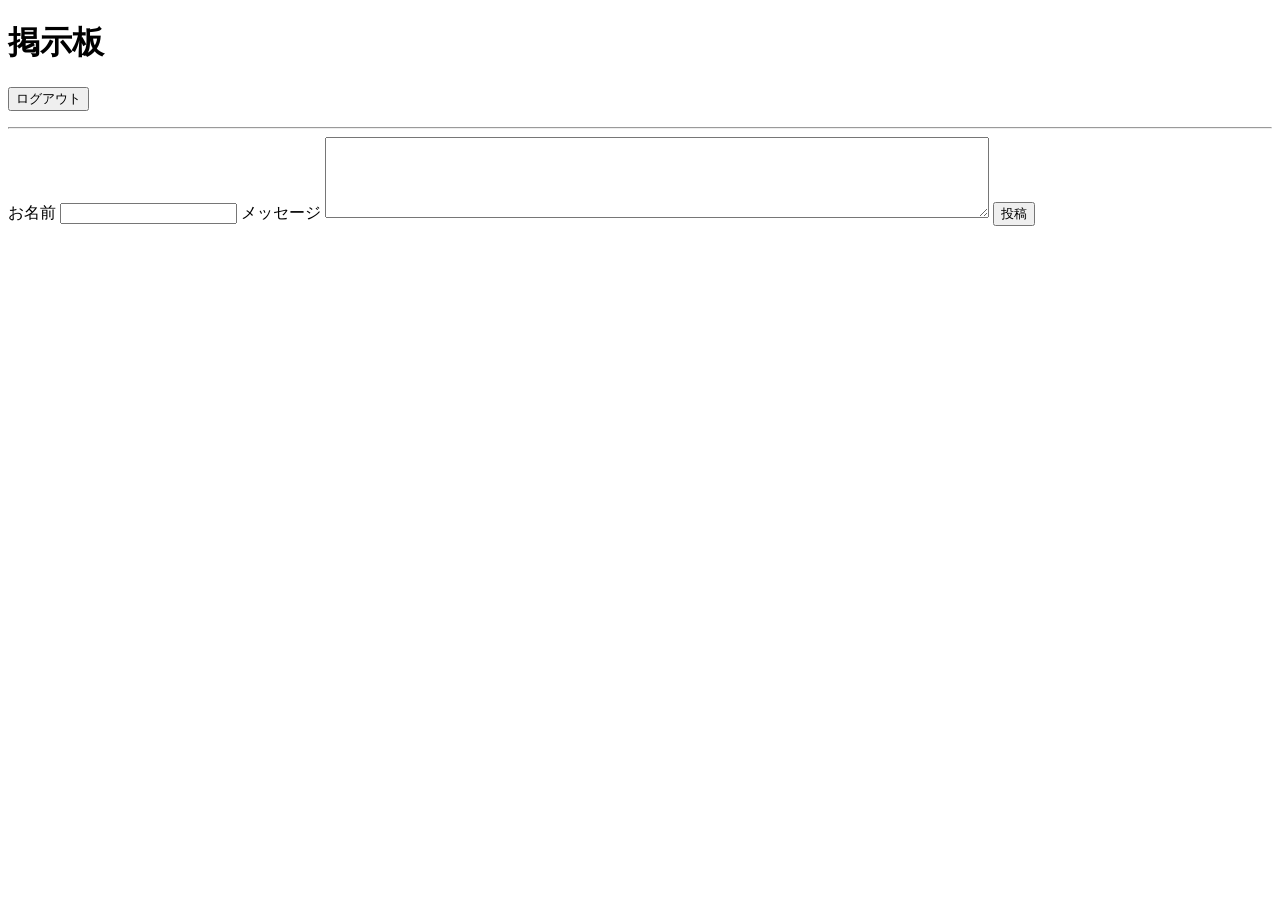
==== Bulletin board site/target/classes/templates/customers/index.html @ 6d7e5c38 "h2 jap version finished" ====
<!DOCTYPE html>
<html xmlns:th="http://www.thymeleaf.org" xmlns:xsi="http://www.w3.org/2001/XMLSchema-instance"
      xsi:schemaLocation="http://www.thymeleaf.org ">
<head>
    <meta charset="UTF-8"/>
    <title>掲示板サイト</title>
    <link href="../../staic/css/style.css" rel="stylesheet" type="text/css" th:href="@{/css/style.css}"/>
</head>
<body>
<header>
    <h1>掲示板</h1>
    <form th:action="@{/logout}" method="post">
        <input type="submit" class="btn btn-default btn-xs" value="ログアウト" />
    </form>
</header>
<main>
    <div>
        <div id="board-area">
            <div class="table">
                <div class="block_line" th:each="customer : ${customers}">
                    <p class="input_name" th:text="${customer.username}"></p>
                    <p class="input_message" th:text="${customer.message}"></p>
                    <p class="input_dt" th:text="${customer.time}"></p>
                </div>
            </div>
<!--            <table>-->
<!--                <tr th:each="customer : ${customers}" >-->
<!--                    <td class="input_name" th:text="${customer.name}"></td>-->
<!--                    <td class="input_message" th:text="${customer.message}"></td>-->
<!--                    <td class="input_dt" th:text="${customer.time}"></td>-->
<!--                </tr>-->
<!--            </table>-->
        </div>
        <hr>
        <form th:action="@{customers/add}" method="post" th:object="${bulletinBoardForm}">
            <label class="name">お名前</label>
            <input type="text" id="username" name="username" th:field="*{username}">
            <label class="message">メッセージ</label>
            <textarea id="message" name="message" rows="5" cols="80" th:field="*{message}"></textarea>
            <button type="submit">投稿</button>
        </form>
    </div>
</main>
</body>
</html>
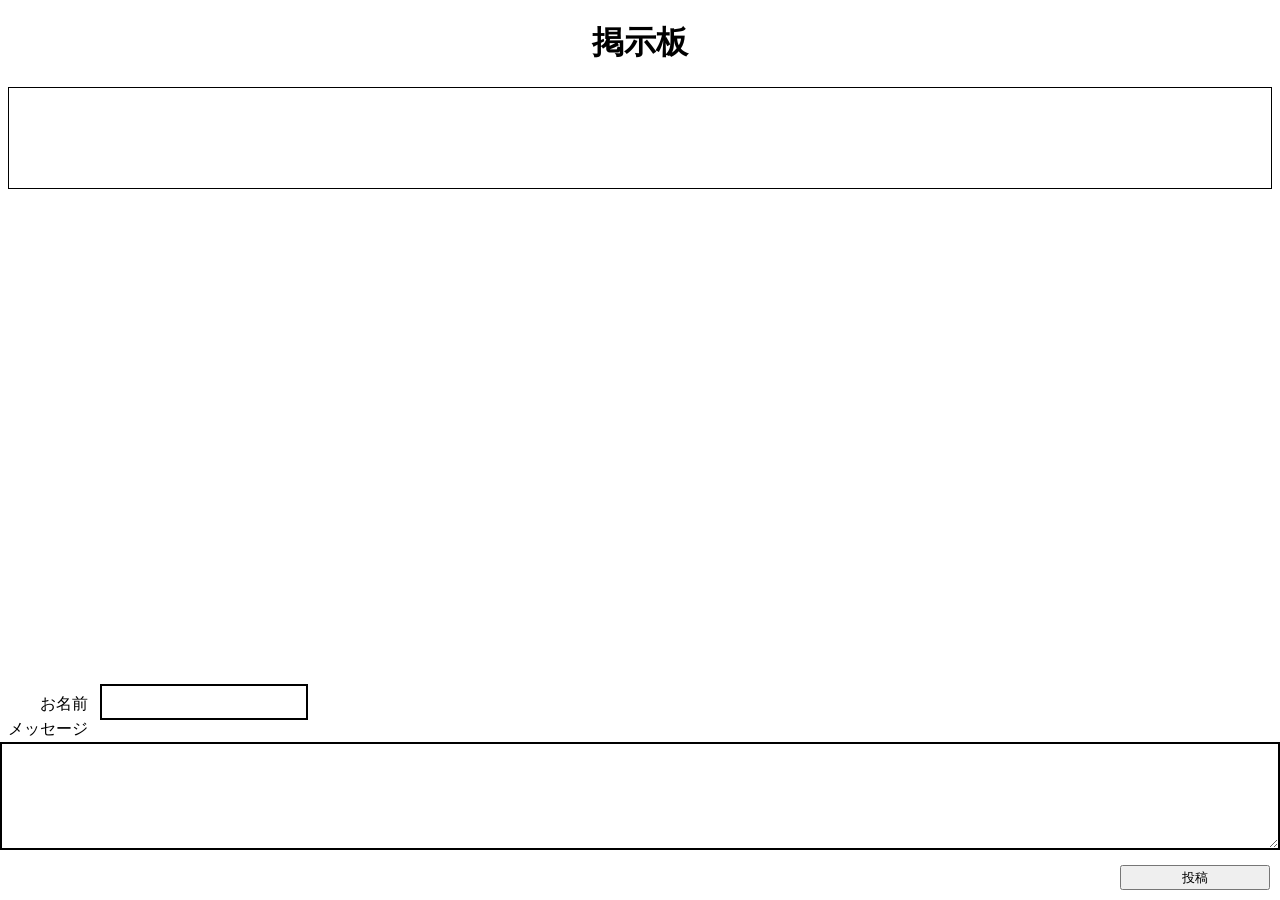
==== commit c870688e: "modify the design" ====
--- a/Bulletin board site/target/classes/templates/customers/index.html
+++ b/Bulletin board site/target/classes/templates/customers/index.html
@@ -4,7 +4,7 @@
 <head>
     <meta charset="UTF-8"/>
     <title>掲示板サイト</title>
-    <link href="../../staic/css/style.css" rel="stylesheet" type="text/css" th:href="@{/css/style.css}"/>
+    <link href="../../static/css/style.css" rel="stylesheet" type="text/css" th:href="@{/css/style.css}"/>
 </head>
 <body>
 <header>
@@ -15,12 +15,12 @@
 </header>
 <main>
     <div>
-        <div id="board-area">
+        <div class="board-area">
             <div class="table">
                 <div class="block_line" th:each="customer : ${customers}">
                     <p class="input_name" th:text="${customer.username}"></p>
                     <p class="input_message" th:text="${customer.message}"></p>
-                    <p class="input_dt" th:text="${customer.time}"></p>
+                    <p class="input_dt" th:text="${customer.dt}"></p>
                 </div>
             </div>
 <!--            <table>-->
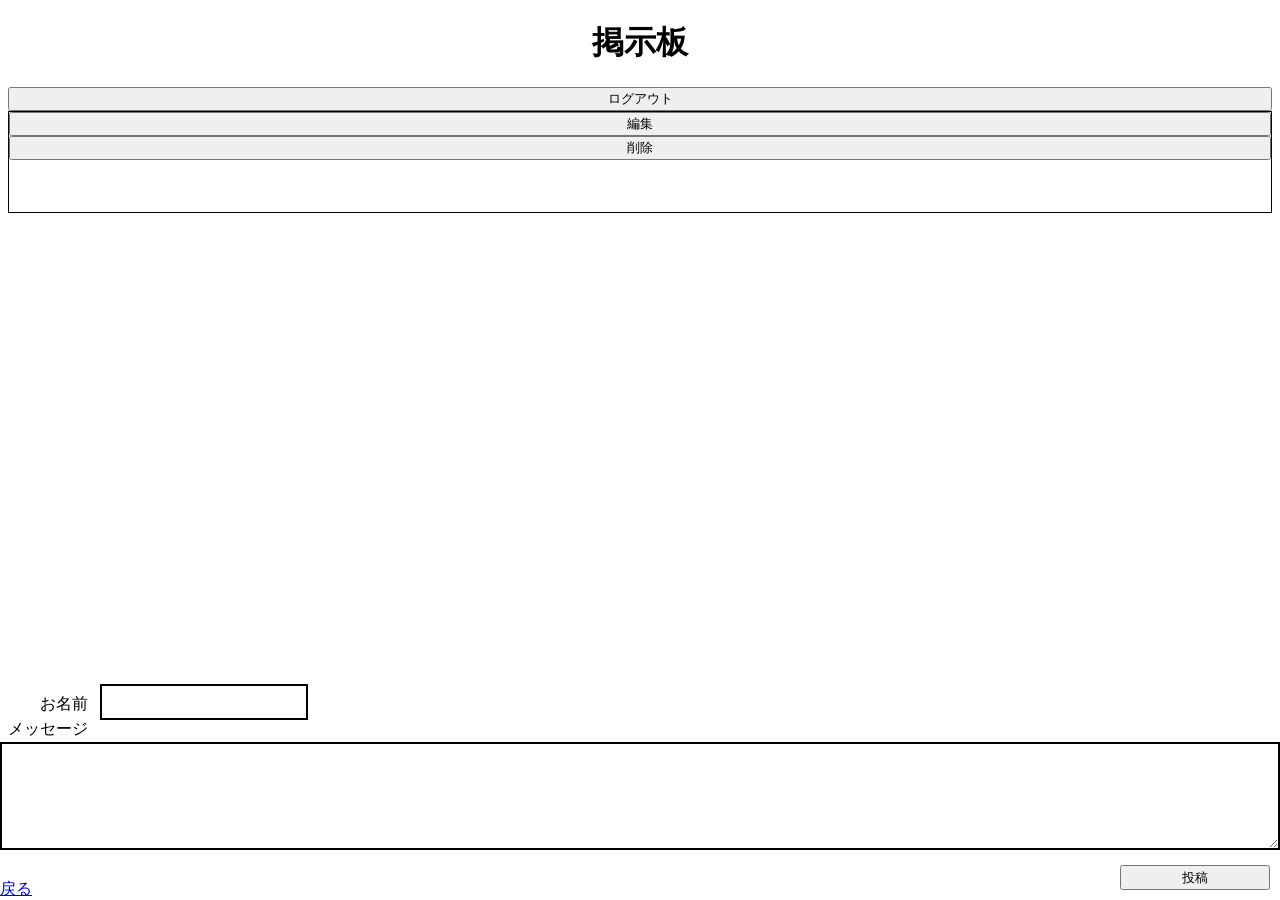
==== commit c5cb3303: "in the middle implement" ====
--- a/Bulletin board site/target/classes/templates/customers/index.html
+++ b/Bulletin board site/target/classes/templates/customers/index.html
@@ -21,6 +21,14 @@
                     <p class="input_name" th:text="${customer.username}"></p>
                     <p class="input_message" th:text="${customer.message}"></p>
                     <p class="input_dt" th:text="${customer.dt}"></p>
+                    <form th:action="@{/customers/edit}" method="get">
+                        <input type="submit" class="btn btn-outline-primary" name="form" value="編集">
+                        <input type="hidden" name="id" th:value="${customer.id}">
+                    </form>
+                    <form th:action="@{/customers/delete}" method="post">
+                        <input type="submit" class="btn btn-outline-danger" value="削除">
+                        <input type="hidden" name="id" th:value="${customer.id}">
+                    </form>
                 </div>
             </div>
 <!--            <table>-->
@@ -34,11 +42,12 @@
         <hr>
         <form th:action="@{customers/add}" method="post" th:object="${bulletinBoardForm}">
             <label class="name">お名前</label>
-            <input type="text" id="username" name="username" th:field="*{username}">
+            <input type="text" class="btn-outline" id="username" name="username" th:field="*{username}">
             <label class="message">メッセージ</label>
             <textarea id="message" name="message" rows="5" cols="80" th:field="*{message}"></textarea>
             <button type="submit">投稿</button>
         </form>
+        <a class="home" href="/">戻る</a>
     </div>
 </main>
 </body>
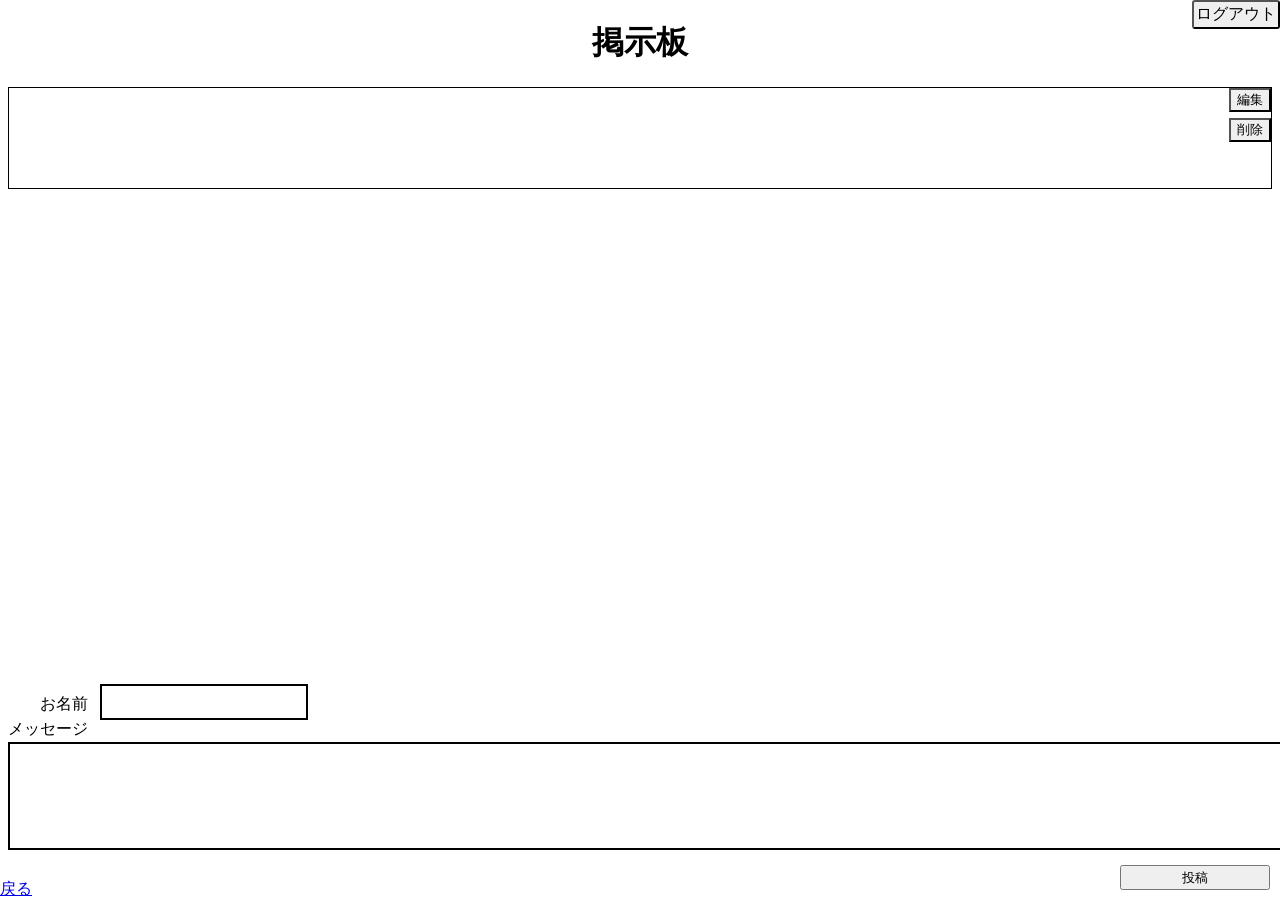
==== commit 3f2dde5b: "delete and edit function completed" ====
--- a/Bulletin board site/target/classes/templates/customers/index.html
+++ b/Bulletin board site/target/classes/templates/customers/index.html
@@ -10,7 +10,7 @@
 <header>
     <h1>掲示板</h1>
     <form th:action="@{/logout}" method="post">
-        <input type="submit" class="btn btn-default btn-xs" value="ログアウト" />
+        <input type="submit" class="btn-logout" value="ログアウト" />
     </form>
 </header>
 <main>
@@ -21,11 +21,11 @@
                     <p class="input_name" th:text="${customer.username}"></p>
                     <p class="input_message" th:text="${customer.message}"></p>
                     <p class="input_dt" th:text="${customer.dt}"></p>
-                    <form th:action="@{/customers/edit}" method="get">
+                    <form class="input_form" th:action="@{/customers/edit}" method="get">
                         <input type="submit" class="btn btn-outline-primary" name="form" value="編集">
                         <input type="hidden" name="id" th:value="${customer.id}">
                     </form>
-                    <form th:action="@{/customers/delete}" method="post">
+                    <form class="input_delete_form" th:action="@{/customers/delete}" method="post">
                         <input type="submit" class="btn btn-outline-danger" value="削除">
                         <input type="hidden" name="id" th:value="${customer.id}">
                     </form>
